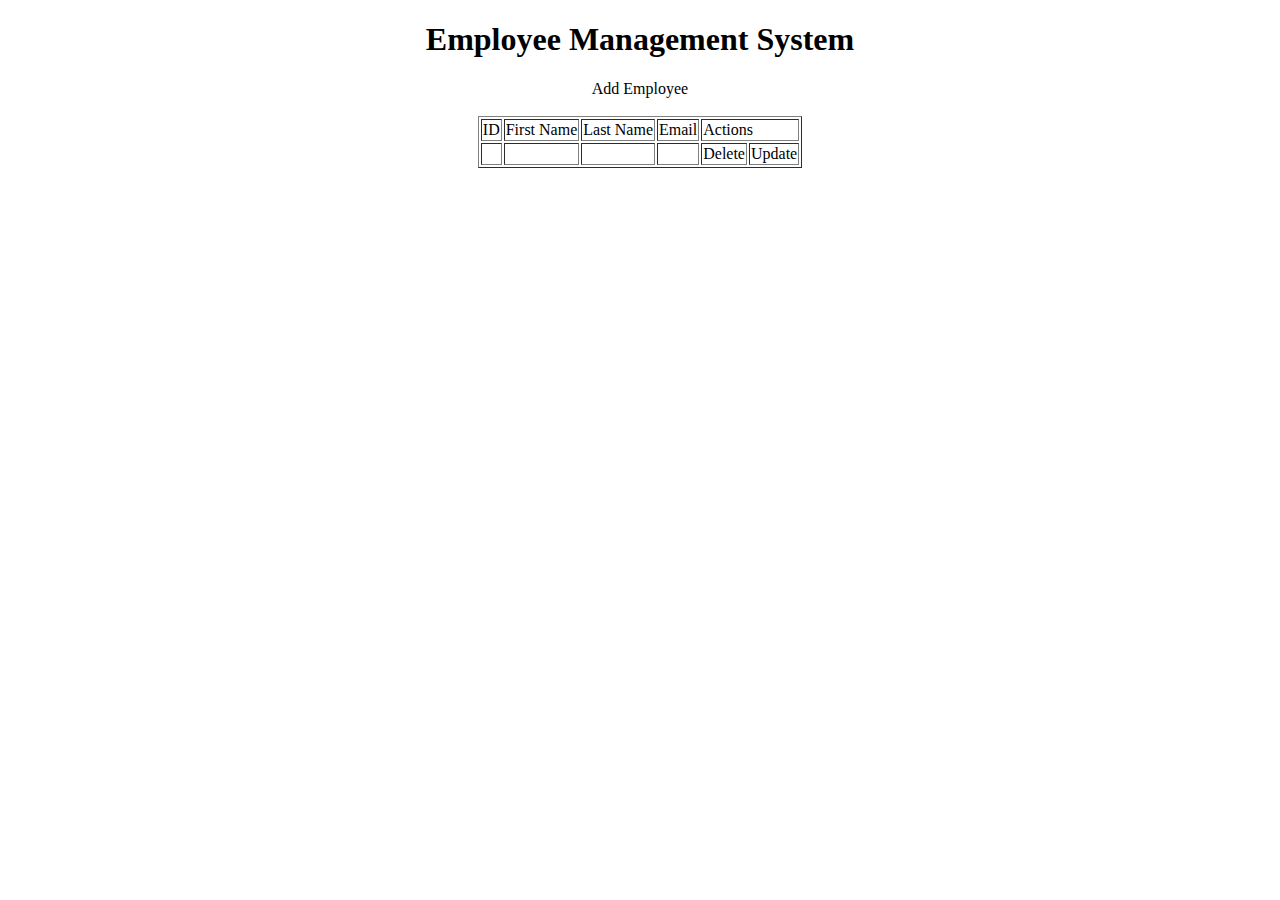
==== src/main/resources/templates/index.html @ 0fe25786 "Initial commit" ====
<!DOCTYPE html>
<html lang="en" xmlns:th="http://thymeleaf.org">
<head>
    <meta charset="UTF-8">
    <title>Employee Management System</title>
</head>
<body>

<div align="center">
  <h1> Employee Management System </h1>

  <a th:href="@{/showAddEmployeeForm}">Add Employee</a> <br> <br>

  <table border="1">
    <thead>
      <td>ID</td>
      <td>First Name</td>
      <td>Last Name</td>
      <td>Email</td>
      <td colspan="2">Actions</td>
    </thead>

    <tbody>
      <tr th:each="employee : ${employeeList}">
        <td th:text = ${employee.id}></td>
        <td th:text = ${employee.firstName}></td>
        <td th:text = ${employee.lastName}></td>
        <td th:text = ${employee.email}></td>
        <td><a th:href="@{/deleteEmployee/{id}(id=${employee.id})}">Delete</a></td>
        <td><a th:href="@{/showUpdateForm/{id}(id=${employee.id})}">Update</a></td>
      </tr>
    </tbody>
  </table>
</div>

</body>
</html>
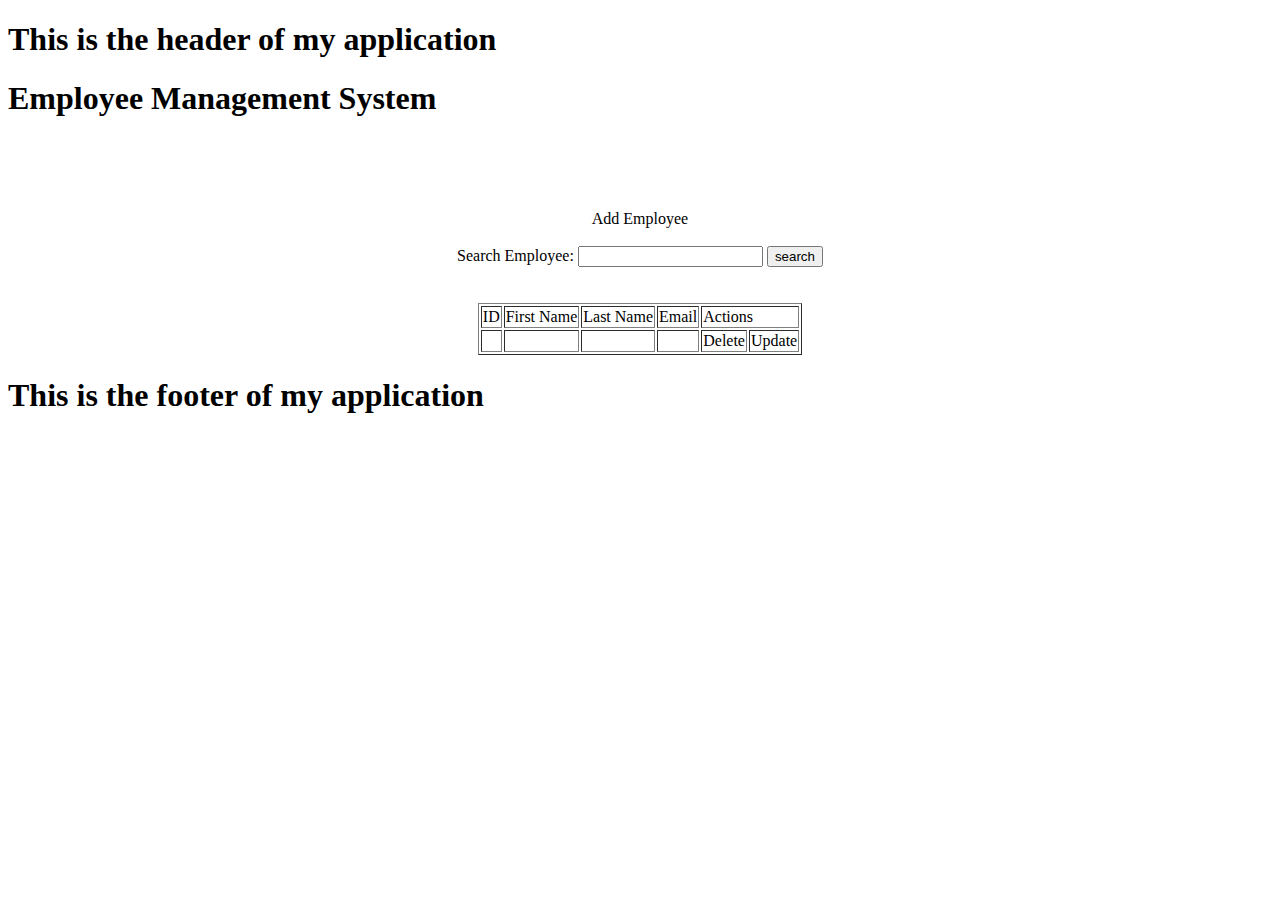
==== commit b5ae862d: "Week 4 Changes" ====
--- a/src/main/resources/templates/index.html
+++ b/src/main/resources/templates/index.html
@@ -3,13 +3,30 @@
 <head>
     <meta charset="UTF-8">
     <title>Employee Management System</title>
+    <link th:href="@{/css/style.css}" rel="stylesheet">
 </head>
 <body>
 
+<div class="header">
+  <h1>This is the header of my application</h1>
+  <h1> Employee Management System </h1>
+<br><br>
+
+<img th:src="@{/image/logo.webp}"><br><br>
+
+</div>
 <div align="center">
-  <h1> Employee Management System </h1>
+
 
   <a th:href="@{/showAddEmployeeForm}">Add Employee</a> <br> <br>
+
+  <form action="#" th:action="@{/searchEmployee}" method="get">
+
+    Search Employee: <input type="text" name="employeeId">
+    <input type="submit" value="search">
+
+  </form> <br><br>
+
 
   <table border="1">
     <thead>
@@ -32,6 +49,8 @@
     </tbody>
   </table>
 </div>
-
+<div class="footer">
+  <h1>This is the footer of my application</h1>
+</div>
 </body>
 </html>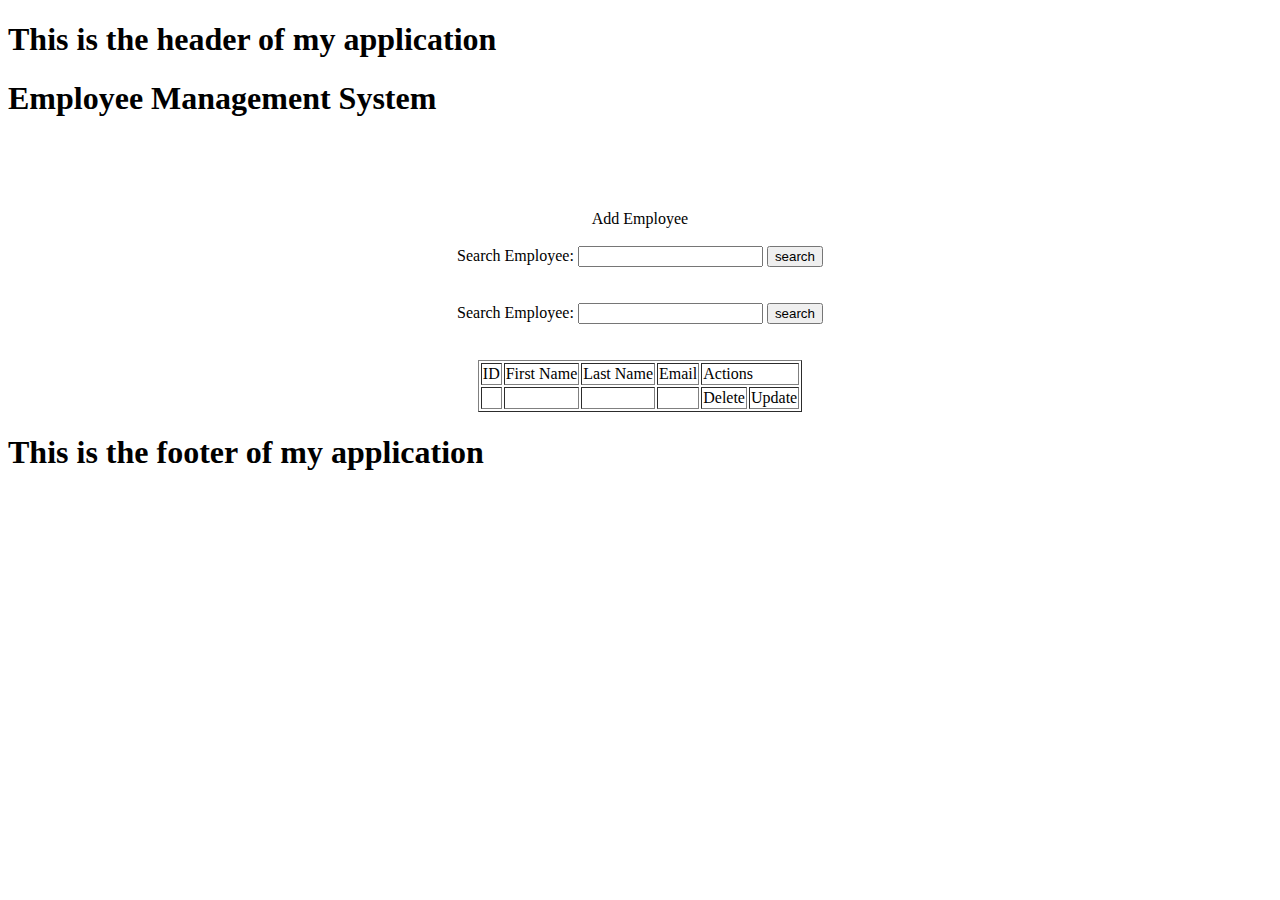
==== commit 418072c9: "Week 5 update" ====
--- a/src/main/resources/templates/index.html
+++ b/src/main/resources/templates/index.html
@@ -23,6 +23,13 @@
   <form action="#" th:action="@{/searchEmployee}" method="get">
 
     Search Employee: <input type="text" name="employeeId">
+    <input type="submit" value="search">
+
+  </form> <br><br>
+
+  <form action="#" th:action="@{/searchEmployeeByName}" method="get">
+
+    Search Employee: <input type="text" name="name">
     <input type="submit" value="search">
 
   </form> <br><br>
